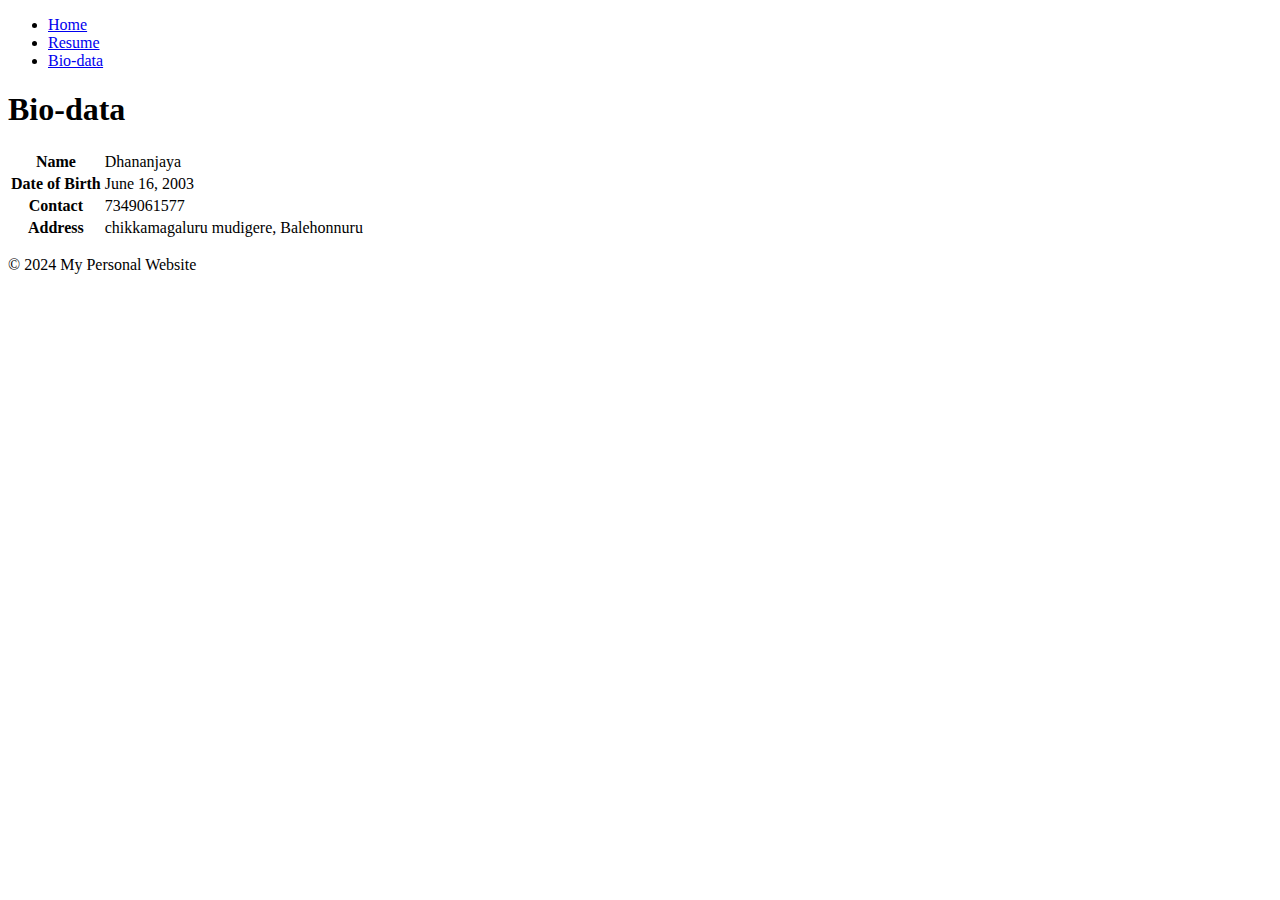
==== bio-data.html @ 5ef93500 "Add files via upload" ====
<!DOCTYPE html>
<html lang="en">
<head>
    <meta charset="UTF-8">
    <meta name="viewport" content="width=device-width, initial-scale=1.0">
    <title>Bio-data</title>
    <link rel="stylesheet" href="css/style.css">
</head>
<body>
    <header>
        <nav>
            <ul>
                <li><a href="index.html">Home</a></li>
                <li><a href="resume.html">Resume</a></li>
                <li><a href="bio-data.html">Bio-data</a></li>
            </ul>
        </nav>
    </header>
    <main>
        <h1>Bio-data</h1>
        <table>
            <tr>
                <th>Name</th>
                <td>Dhananjaya </td>
            </tr>
            <tr>
                <th>Date of Birth</th>
                <td>June 16, 2003</td>
            </tr>
            <tr>
                <th>Contact</th>
                <td>7349061577</td>
            </tr>
            <tr>
                <th>Address</th>
                <td>chikkamagaluru mudigere, Balehonnuru</td>
            </tr>
        </table>
    </main>
    <footer>
        <p>&copy; 2024 My Personal Website</p>
    </footer>
</body>
</html>
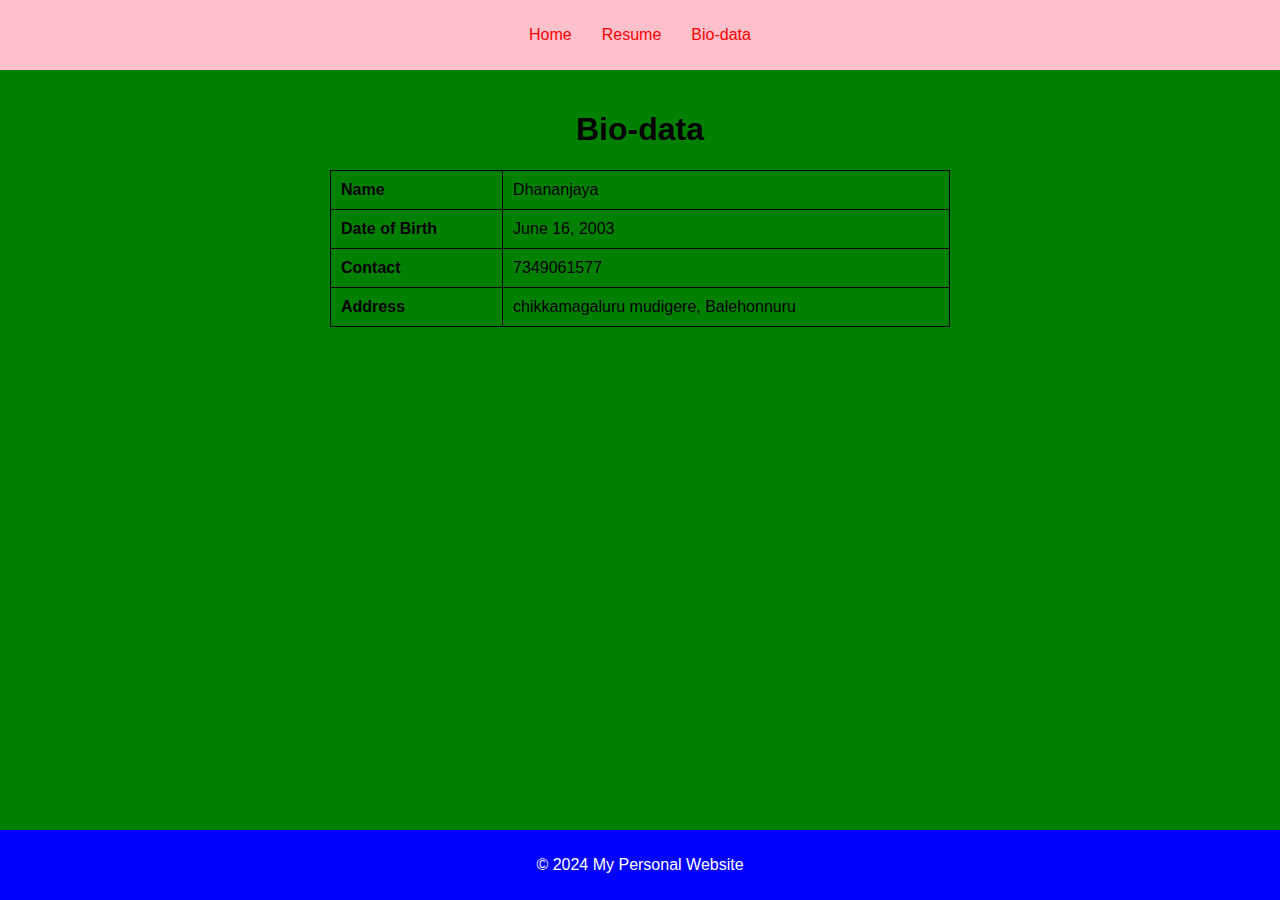
==== commit 15f11a4d: "Update bio-data.html" ====
--- a/bio-data.html
+++ b/bio-data.html
@@ -4,7 +4,7 @@
     <meta charset="UTF-8">
     <meta name="viewport" content="width=device-width, initial-scale=1.0">
     <title>Bio-data</title>
-    <link rel="stylesheet" href="css/style.css">
+    <link rel="stylesheet" href="style.css">
 </head>
 <body>
     <header>
--- a/style.css
+++ b/style.css
@@ -0,0 +1,62 @@
+body {
+    font-family: Arial, sans-serif;
+    background-color: green;
+    margin: 0;
+    padding: 0;
+}
+
+header {
+    background-color: pink;
+    color: white;
+    padding: 10px 0;
+}
+
+nav ul {
+    list-style: none;
+    padding: 0;
+    display: flex;
+    justify-content: center;
+}
+
+nav ul li {
+    margin: 0 15px;
+}
+
+nav ul li a {
+    color: red;
+    text-decoration: none;
+}
+
+nav ul li a:hover {
+    text-decoration: underline;
+}
+
+main {
+    padding: 20px;
+    text-align: center;
+}
+
+footer {
+    background-color: blue;
+    color: white;
+    text-align: center;
+    padding: 10px 0;
+    position: fixed;
+    width: 100%;
+    bottom: 0;
+}
+
+table {
+    margin: 0 auto;
+    border-collapse: collapse;
+    width: 50%;
+}
+
+table, th, td {
+    border: 1px solid black;
+}
+
+th, td {
+    padding: 10px;
+    text-align: left;
+}
